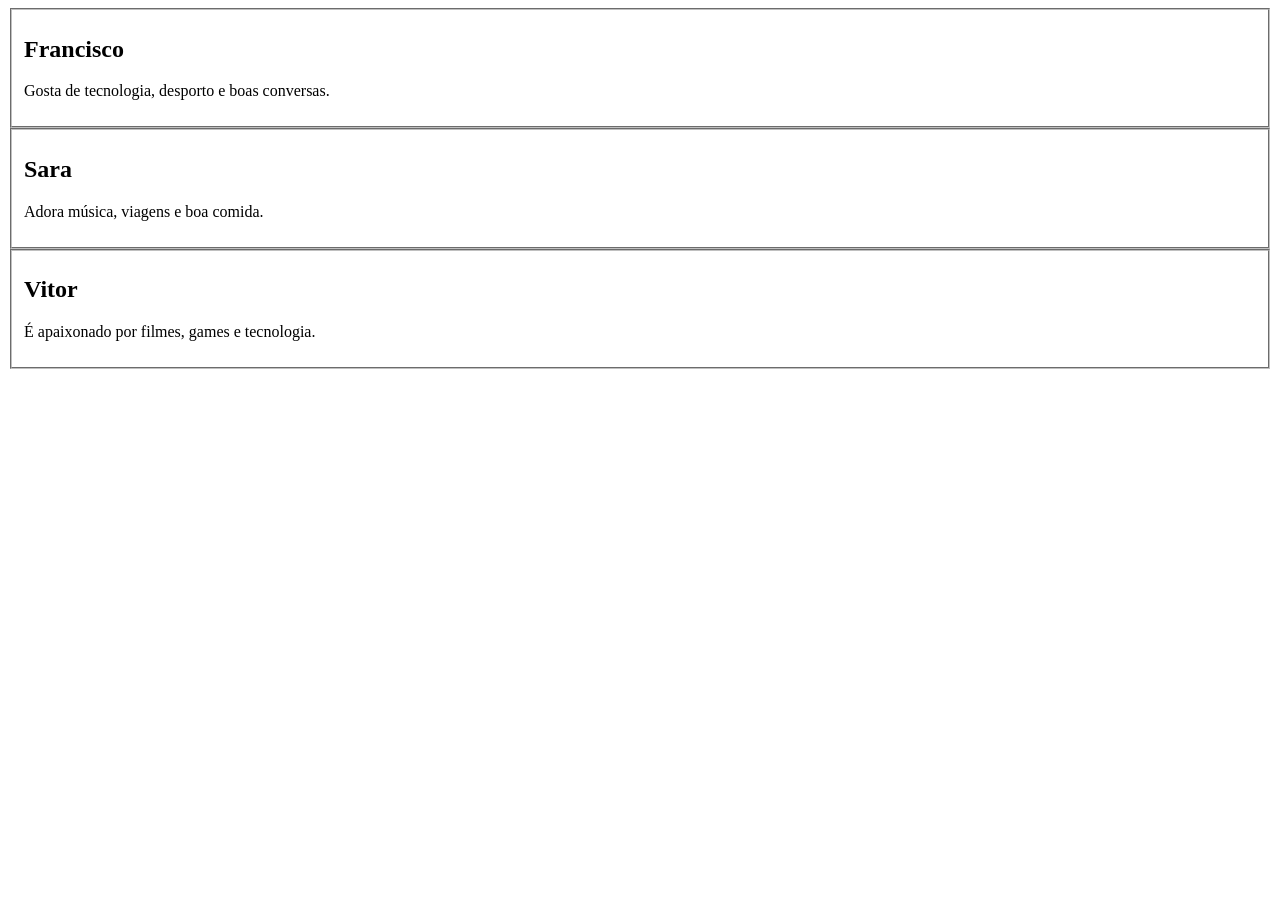
==== exerciciocartoes.html @ e554ac4e "dia 27 exercicios web dia 27" ====
<!DOCTYPE html>
<html lang="pt-br">
<head>
    <link rel="stylesheet" href="estilocartoes.css">
    <meta charset="UTF-8">
    <meta name="viewport" content="width=device-width, initial-scale=1.0">
    <title>Document</title>

    <div class="card1">
<fieldset>

    <h2>Francisco</h2>

    <p>Gosta de tecnologia, desporto e boas conversas.</p>
</fieldset>
    
</div>

<div class="card2">
<fieldset>
    
    
    <h2>Sara</h2>

    <p>Adora música, viagens e boa comida.</p>
    
</fieldset>
</div>

<div class="card3">
 <fieldset>   
    
    <h2>Vitor</h2>

    <p>É apaixonado por filmes, games e tecnologia.</p>
    
</fieldset>
</div>

</head>
<body>

</body>
</html>
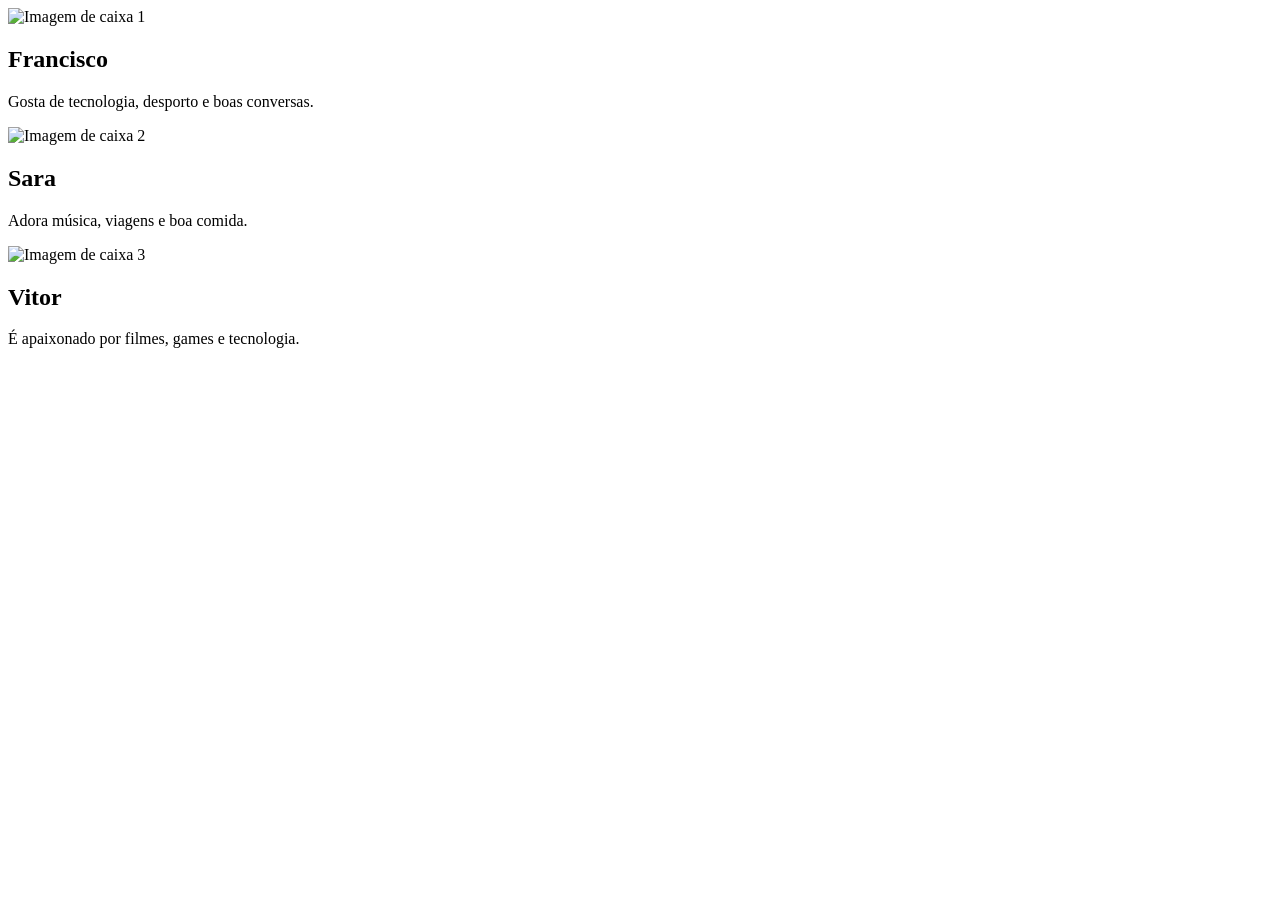
==== commit 630ef4ab: "dia 28 exercício box" ====
--- a/exerciciocartoes.html
+++ b/exerciciocartoes.html
@@ -1,44 +1,51 @@
 <!DOCTYPE html>
 <html lang="pt-br">
 <head>
-    <link rel="stylesheet" href="estilocartoes.css">
+    <link rel="stylesheet" href="estiloCartoes.css">
     <meta charset="UTF-8">
     <meta name="viewport" content="width=device-width, initial-scale=1.0">
     <title>Document</title>
+    </head>
 
-    <div class="card1">
-<fieldset>
+<body>
+ 
+    <div class="container">
+
+    <div class="caixa1">
+
+<div class="img-caixa1">
+    <img src="https://encrypted-tbn0.gstatic.com/images?q=tbn:ANd9GcQaXAAC_VkQm8zvWFYuO8bwdD7BQ7p87OPaAOYwgfpkjOqIQabeuPneSCU&s=10" alt="Imagem de caixa 1">
+</div>
 
     <h2>Francisco</h2>
 
     <p>Gosta de tecnologia, desporto e boas conversas.</p>
-</fieldset>
     
 </div>
 
-<div class="card2">
-<fieldset>
+<div class="caixa2">
+    <div class="img-caixa2">
+        <img src="https://encrypted-tbn0.gstatic.com/images?q=tbn:ANd9GcT7H_-hBg9oxK0NFgpBJpugzYUM6boG0f1hE-Xcndpz9aKgF9S0r6Oioj4H&s=10" alt="Imagem de caixa 2"></div>
     
-    
+
     <h2>Sara</h2>
 
     <p>Adora música, viagens e boa comida.</p>
     
-</fieldset>
 </div>
 
-<div class="card3">
- <fieldset>   
-    
+<div class="caixa3"> 
+    <div class="img-caixa3">
+        <img src="https://bernardmarr.com/wp-content/uploads/2022/01/The-10-Tech-Trends-That-Will-Transform-Our-World.jpg" alt="Imagem de caixa 3">
+    </div>
+
     <h2>Vitor</h2>
 
     <p>É apaixonado por filmes, games e tecnologia.</p>
     
-</fieldset>
+
 </div>
 
-</head>
-<body>
 
 </body>
 </html>
